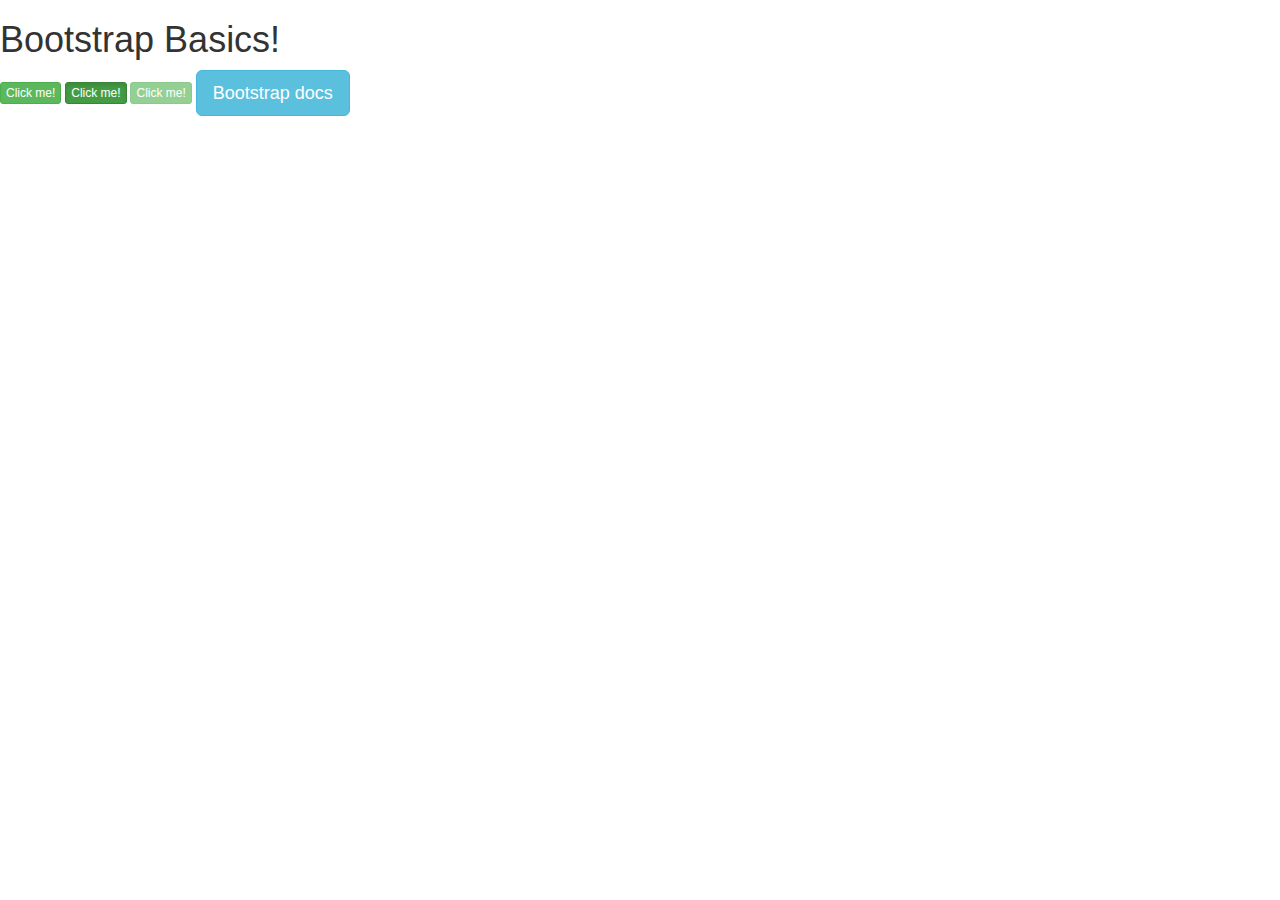
==== Bootstrap.html @ 41c4292f "bootstrap" ====
<!DOCTYPE html>
<html>
<head>
  <meta charset="utf-8">
  <meta http-equiv="X-UA-Compatible" content="IE=edge">
  <title>Bootstrap basics!</title>
  <meta name="viewport" content="width=device-width, initial-scale=1">
  <link rel="stylesheet" type="text/css" media="screen" href="bootstrap.css">
  <script src="main.js"></script>
</head>
<body>
  <h1>Bootstrap Basics!</h1>
  <button class="btn btn-success btn-xs">Click me!</button>
  <button class="btn btn-success btn-xs active">Click me!</button>
  <button class="btn btn-success btn-xs" disabled="disabled">Click me!</button>

  <a href="http://www.getbootstrap.com" class="btn btn-info btn-lg">Bootstrap docs</a>
  
</body>
</html>
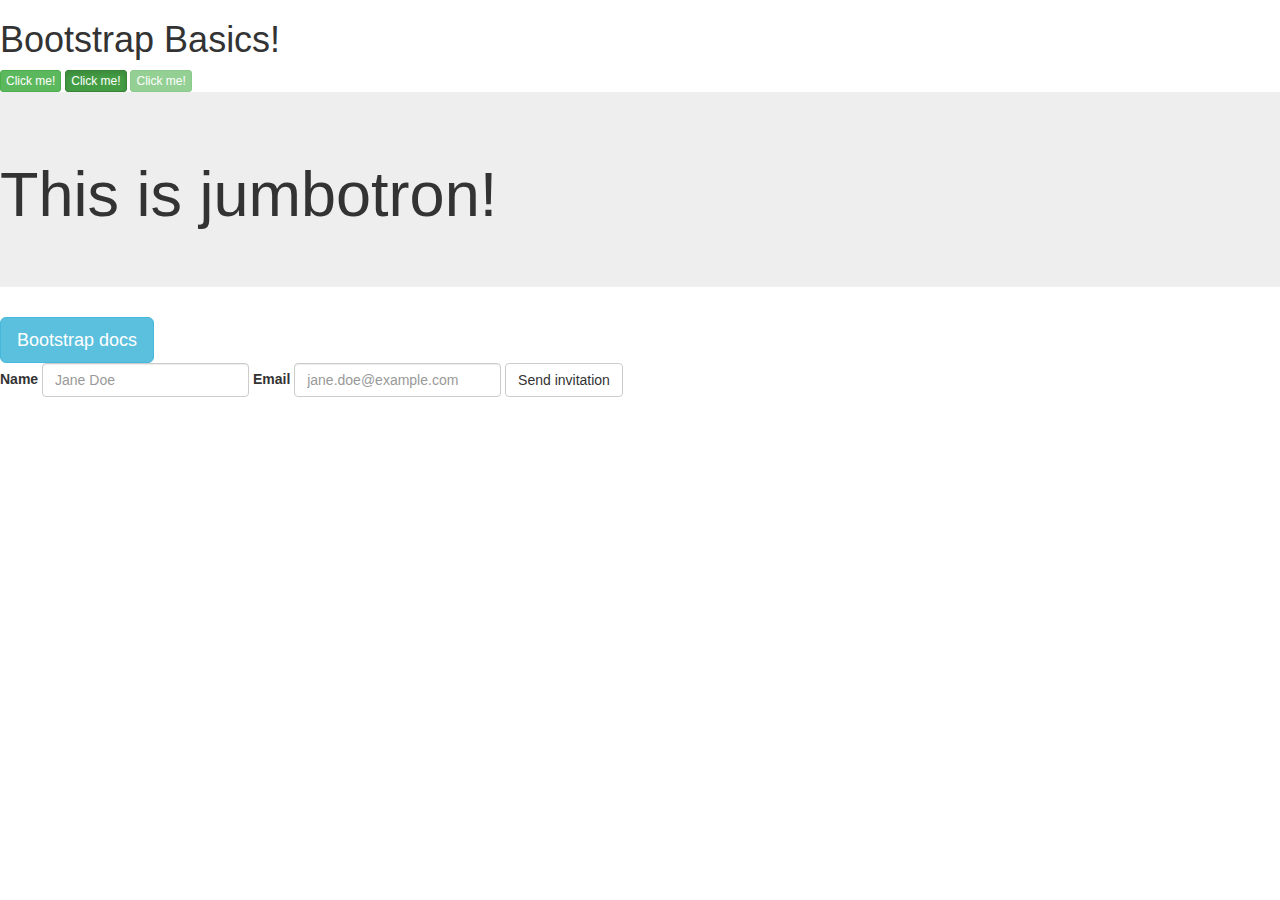
==== commit d0ec122a: "Navbar" ====
--- a/Bootstrap.html
+++ b/Bootstrap.html
@@ -14,7 +14,24 @@
   <button class="btn btn-success btn-xs active">Click me!</button>
   <button class="btn btn-success btn-xs" disabled="disabled">Click me!</button>
 
+  <div class="jumbotron">
+<h1>This is jumbotron!</h1>
+
+  </div>
+
   <a href="http://www.getbootstrap.com" class="btn btn-info btn-lg">Bootstrap docs</a>
+
+  <form class="form-inline">
+      <div class="form-group">
+        <label for="exampleInputName2">Name</label>
+        <input type="text" class="form-control" id="exampleInputName2" placeholder="Jane Doe">
+      </div>
+      <div class="form-group">
+        <label for="exampleInputEmail2">Email</label>
+        <input type="email" class="form-control" id="exampleInputEmail2" placeholder="jane.doe@example.com">
+      </div>
+      <button type="submit" class="btn btn-default">Send invitation</button>
+    </form>
   
 </body>
 </html>